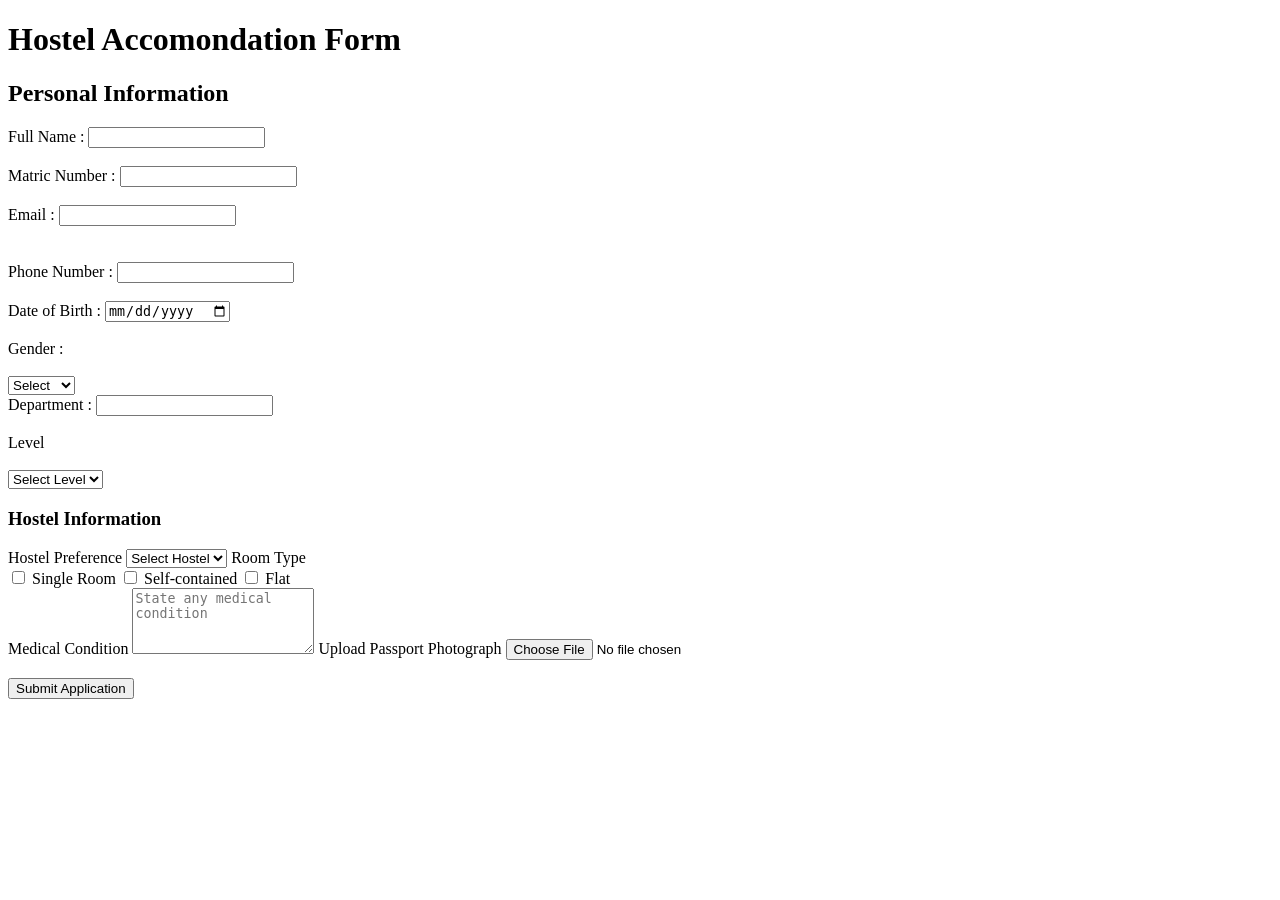
==== index.html @ 13f636b8 "add index.html" ====
<!DOCTYPE html>
<html lang="en"
<head>
  <meta charset="UTF-8">
  <meta name="viewport" content="width=device-width,initial-scale=1.0">
  <title>Hostel Accomodation Form</title>
</head>
<body>
<h1>Hostel Accomondation Form</h1>
<h2>Personal Information</h2>
<label>Full Name :</label> <input type="text" name="fullname" required />
<br><br>
<label>Matric Number :</label> <input type="text" name="matric" required />
<br><br>
<div class="row">
  <div><label>Email :</label> <input type="email" name="email" required /></div>
  <br><br>
  <div>
    <label>Phone Number :</label> <input type="tel" name="phone" required />
    <br><br>
  </div>
</div>
<div class="row">
  <div>
    <label>Date of Birth :</label> <input type="date" name="dob" required />
    <br><br>
  </div>
  <div>
    <label>Gender :</label>
    <br><br>
    <select name="gender" required>
      <option value="">Select</option>
      <option>Male</option>
      <option>Female</option>
    </select>
  </div>
</div>
<label>Department :</label> <input type="text" name="department" required />
<br><br>
<label>Level</label>
<br><br>
<select name="level" required>
  <option value="">Select Level</option>
  <option>100</option>
  <option>200</option>
  <option>300</option>
  <option>400</option>
  <option>500</option>
  <br><br>
</select>
<h3>Hostel Information</h3>
<label>Hostel Preference</label>
<select name="hostel" required>
  <option value="">Select Hostel</option>
  <option>Hostel A</option>
  <option>Hostel B</option>
  <option>Hostel C</option>
  <option>Hostel D</option>
  
  <br><br>
</select>
<label>Room Type</label>
<div class="checkbox-group">
  <label
    ><input type="checkbox" name="room_type" value="single" /> Single
    Room</label
  >
  <label
    ><input type="checkbox" name="room_type" value="self-contained" />
    Self-contained</label
  >
  <label><input type="checkbox" name="room_type" value="flat" /> Flat</label>
</div>
<label>Medical Condition</label>
<textarea
  name="medical"
  rows="4"
  placeholder="State any medical condition"
></textarea>
<label>Upload Passport Photograph</label>
<input type="file" name="photo" accept="image/*" required /> <br /><br />
<button type="submit">Submit Application</button>
</body>
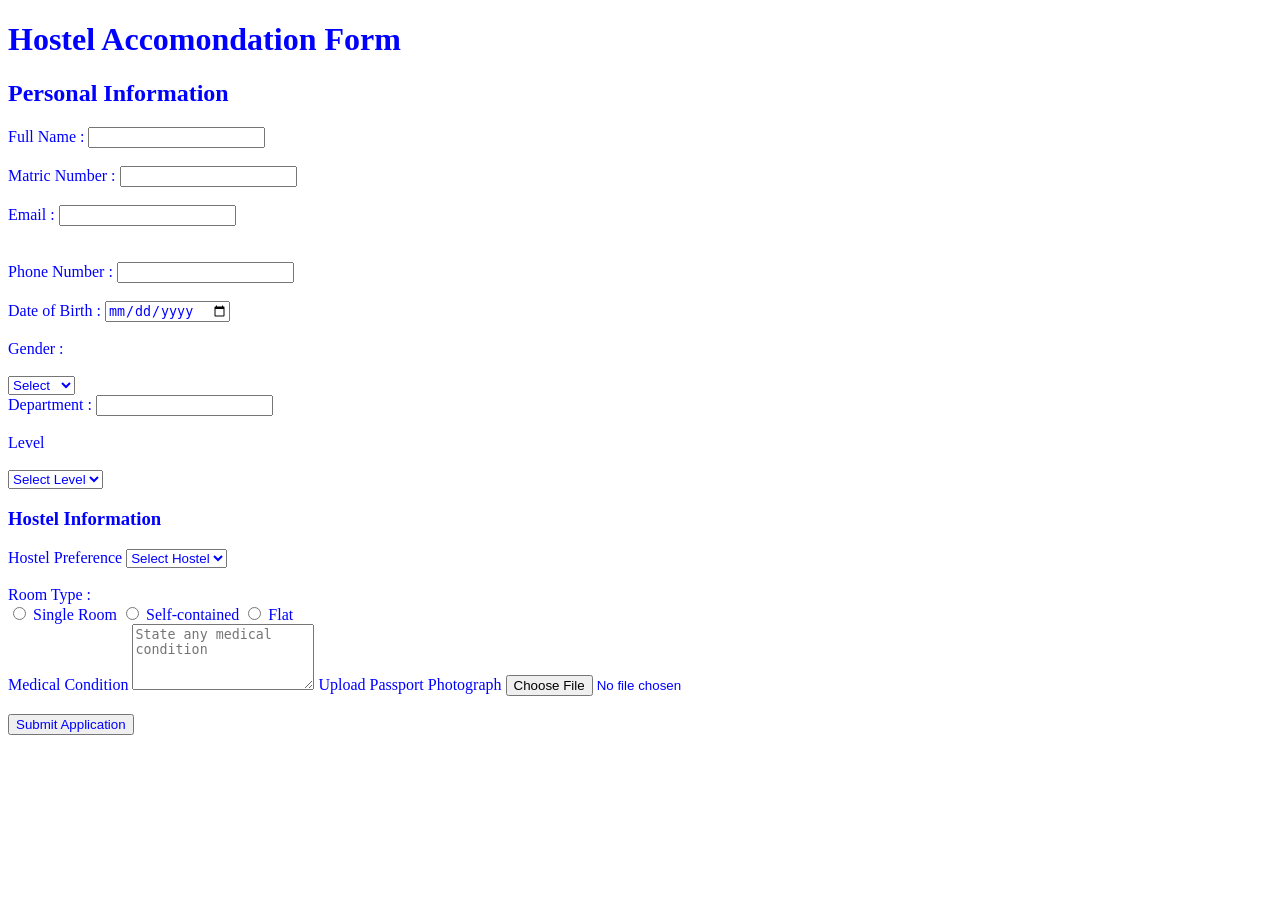
==== commit caf0957e: "initial commit" ====
--- a/index.html
+++ b/index.html
@@ -4,6 +4,7 @@
   <meta charset="UTF-8">
   <meta name="viewport" content="width=device-width,initial-scale=1.0">
   <title>Hostel Accomodation Form</title>
+  <link rel="stylesheet" href="style.css">
 </head>
 <body>
 <h1>Hostel Accomondation Form</h1>
@@ -59,17 +60,17 @@
   
   <br><br>
 </select>
-<label>Room Type</label>
-<div class="checkbox-group">
+<br><br>
+<label>Room Type :</label>
+<div class="radio">
   <label
-    ><input type="checkbox" name="room_type" value="single" /> Single
-    Room</label
-  >
+    ><input type="radio" name="room_type" value="single" /> Single
+    Room</label>
   <label
-    ><input type="checkbox" name="room_type" value="self-contained" />
+    ><input type="radio" name="room_type" value="self-contained" />
     Self-contained</label
   >
-  <label><input type="checkbox" name="room_type" value="flat" /> Flat</label>
+  <label><input type="radio" name="room_type" value="flat" /> Flat</label>
 </div>
 <label>Medical Condition</label>
 <textarea
--- a/style.css
+++ b/style.css
@@ -0,0 +1,4 @@
+* {
+  text-align: non;
+  color: blue;
+}
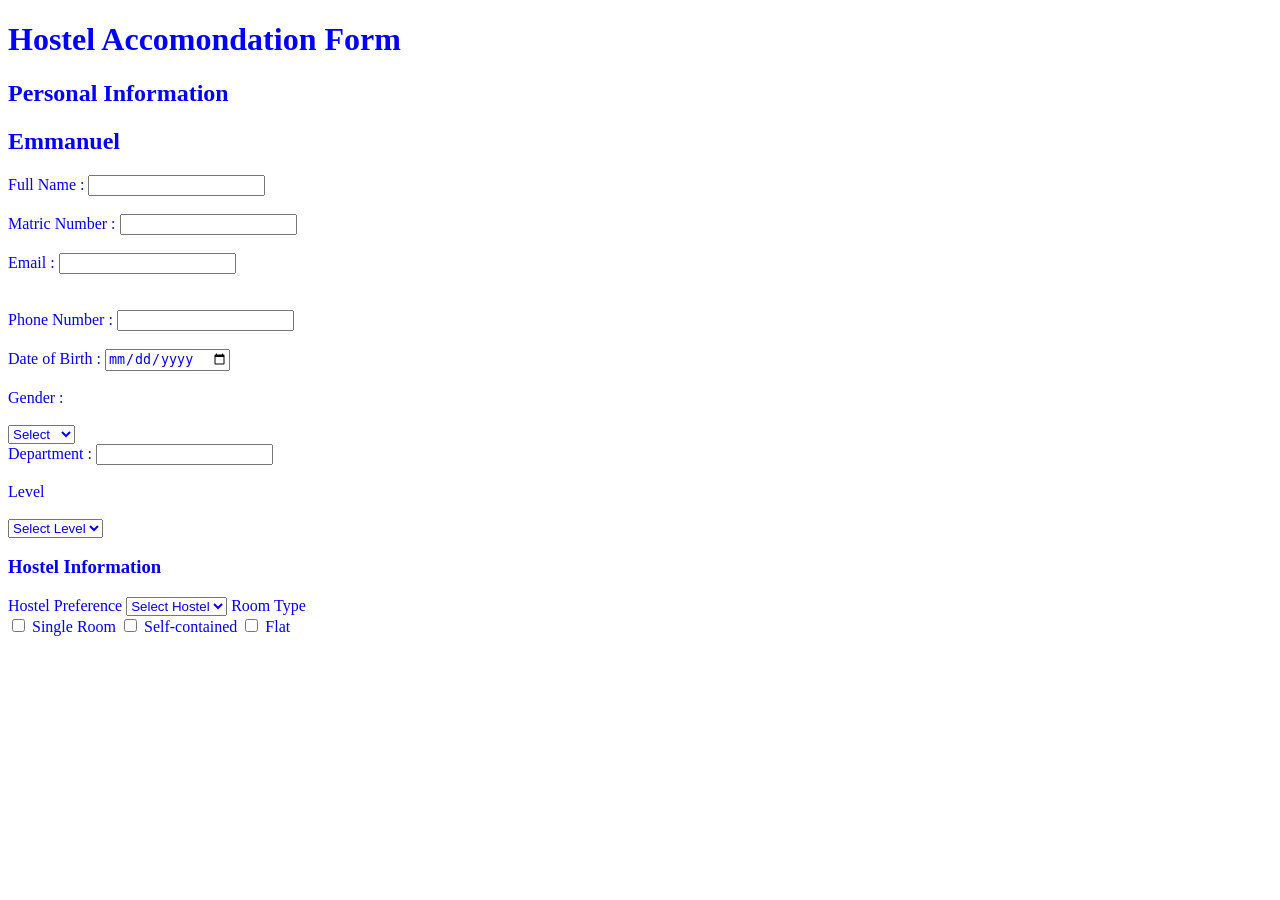
==== commit 3d1b76e2: "change an element" ====
--- a/index.html
+++ b/index.html
@@ -9,6 +9,13 @@
 <body>
 <h1>Hostel Accomondation Form</h1>
 <h2>Personal Information</h2>
+
+
+
+<h1 class="myName">
+</h1>
+
+<h2 id="Name">Emmanuel</h2>
 <label>Full Name :</label> <input type="text" name="fullname" required />
 <br><br>
 <label>Matric Number :</label> <input type="text" name="matric" required />
@@ -60,25 +67,15 @@
   
   <br><br>
 </select>
-<br><br>
-<label>Room Type :</label>
-<div class="radio">
+<label>Room Type</label>
+<div class="checkbox-group">
   <label
-    ><input type="radio" name="room_type" value="single" /> Single
-    Room</label>
+    ><input type="checkbox" name="room_type" value="single" /> Single
+    Room</label
+  >
   <label
-    ><input type="radio" name="room_type" value="self-contained" />
+    ><input type="checkbox" name="room_type" value="self-contained" />
     Self-contained</label
   >
-  <label><input type="radio" name="room_type" value="flat" /> Flat</label>
-</div>
-<label>Medical Condition</label>
-<textarea
-  name="medical"
-  rows="4"
-  placeholder="State any medical condition"
-></textarea>
-<label>Upload Passport Photograph</label>
-<input type="file" name="photo" accept="image/*" required /> <br /><br />
-<button type="submit">Submit Application</button>
-</body>
+  <label><input type="checkbox" name="room_type" value="flat" /> Flat</label>
+</div>
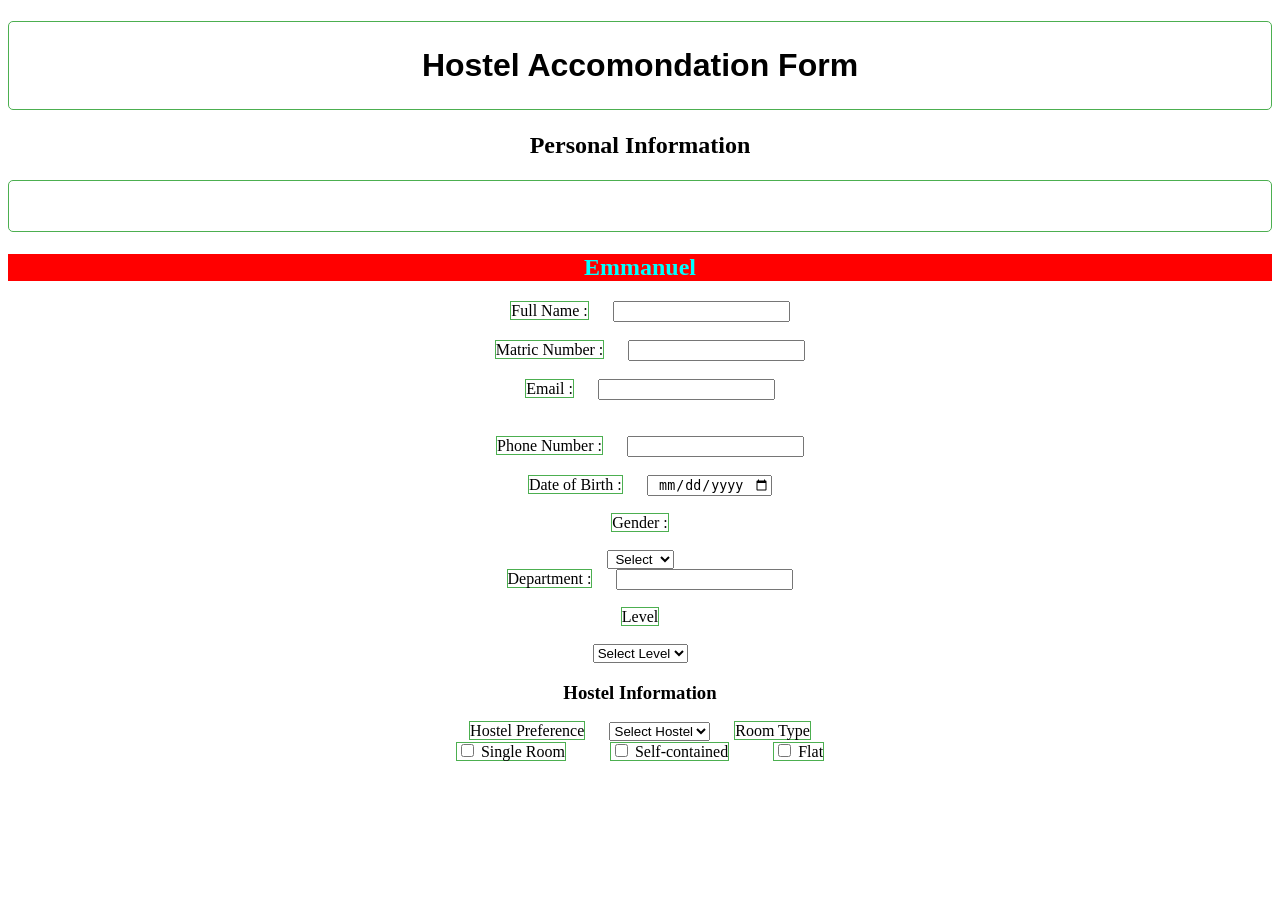
==== commit 03403b84: "Change level option from 100 to 150" ====
--- a/index.html
+++ b/index.html
@@ -49,7 +49,7 @@
 <br><br>
 <select name="level" required>
   <option value="">Select Level</option>
-  <option>100</option>
+  <option>150</option>
   <option>200</option>
   <option>300</option>
   <option>400</option>
@@ -78,4 +78,4 @@
     Self-contained</label
   >
   <label><input type="checkbox" name="room_type" value="flat" /> Flat</label>
-</div>+</div>
--- a/style.css
+++ b/style.css
@@ -1,4 +1,56 @@
 * {
-  text-align: non;
-  color: blue;
+  text-align: center;
+  color: black;
+}
+body {
+  color:black;
+  
+}
+
+h1 {
+  border-style: dashed;
+}
+h1 {
+
+  font-family: Tahoma, Verdana, sans-serif;
+
+}
+h1{
+border: 2px solid greenyellow;
+  border-radius: 5px;
+
+} 
+
+h1 {
+  padding: 25px;
+  border: 1px solid #4CAF50;
+
+}
+
+label {
+  color:black;
+  border-top-style: dotted;
+  border-right-style: solid;
+  border-bottom-style: dotted;
+  border-left-style: solid;
+}
+
+label {
+  margin: 20px;
+  border: 1px solid #4CAF50;
+}
+div {
+  color:yellow;
+}
+
+.myName {
+  
+  color: gray;
+  color: red;
+}
+
+#Name {
+  color: cyan;
+  background-color: red;
+  text-align: center;
 }
